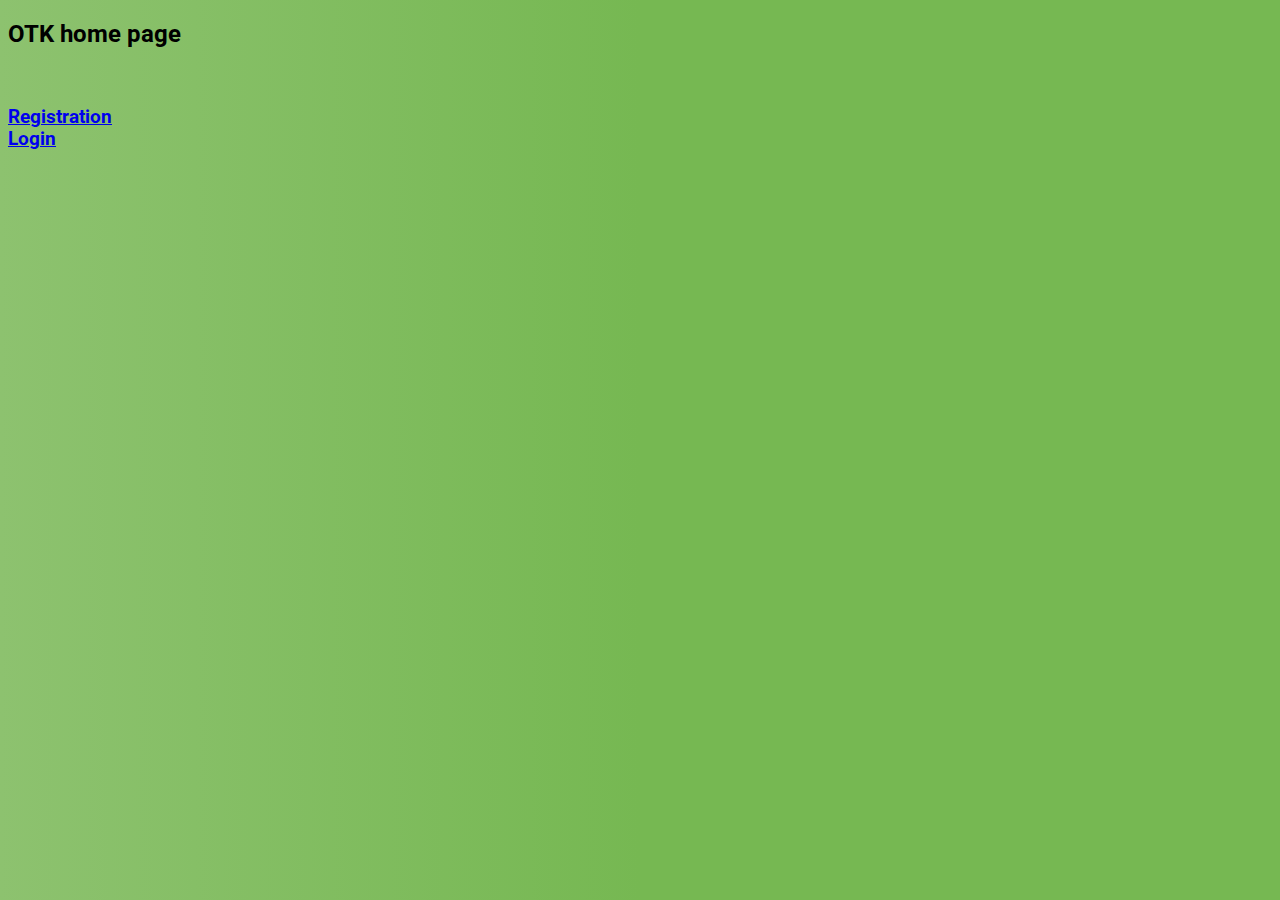
==== otk/src/main/resources/static/index.html @ ceb3e502 "Add files via upload" ====
<!DOCTYPE html>
<html lang="en" xmlns:th="http://www.thymeleaf.org">
<head>
    <meta charset="UTF-8">
    <title>OTK home</title>
    <link rel="stylesheet" href="css/style.css">
</head>
<body>
<h2>OTK home page</h2>
<br>
<form>
<h3>
    <a href="register">Registration</a><br>
    <a href="login">Login</a><br>
</h3>
</form>
</body>
</html>
---- otk/src/main/resources/static/css/style.css ----
@import url(https://fonts.googleapis.com/css?family=Roboto:300);

.login-page {
    width: 360px;
    padding: 8% 0 0;
    margin: auto;
}
.form {
    position: relative;
    z-index: 1;
    background: #FFFFFF;
    max-width: 360px;
    margin: 0 auto 100px;
    padding: 45px;
    text-align: center;
    box-shadow: 0 0 20px 0 rgba(0, 0, 0, 0.2), 0 5px 5px 0 rgba(0, 0, 0, 0.24);
}
.form input {
    font-family: "Roboto", sans-serif;
    outline: 0;
    background: #f2f2f2;
    width: 100%;
    border: 0;
    margin: 0 0 15px;
    padding: 15px;
    box-sizing: border-box;
    font-size: 14px;
}
.form button {
    font-family: "Roboto", sans-serif;
    text-transform: uppercase;
    outline: 0;
    background: #8caf4e;
    width: 100%;
    border: 0;
    padding: 15px;
    color: #FFFFFF;
    font-size: 14px;
    -webkit-transition: all 0.3 ease;
    transition: all 0.3 ease;
    cursor: pointer;
}
.form button:hover,.form button:active,.form button:focus {
    background: #43A047;
}
.form .message {
    margin: 15px 0 0;
    color: #b3b3b3;
    font-size: 12px;
}
.form .message a {
    color: #4CAF50;
    text-decoration: none;
}
.form .register-form {
    display: none;
}
.container {
    position: relative;
    z-index: 1;
    max-width: 300px;
    margin: 0 auto;
}
.container:before, .container:after {
    content: "";
    display: block;
    clear: both;
}
.container .info {
    margin: 50px auto;
    text-align: center;
}
.container .info h1 {
    margin: 0 0 15px;
    padding: 0;
    font-size: 36px;
    font-weight: 300;
    color: #1a1a1a;
}
.container .info span {
    color: #4d4d4d;
    font-size: 12px;
}
.container .info span a {
    color: #000000;
    text-decoration: none;
}
.container .info span .fa {
    color: #EF3B3A;
}
body {
    background: #76b852; /* fallback for old browsers */
    background: rgb(141,194,111);
    background: linear-gradient(90deg, rgba(141,194,111,1) 0%, rgba(118,184,82,1) 50%);
    font-family: "Roboto", sans-serif;
    -webkit-font-smoothing: antialiased;
    -moz-osx-font-smoothing: grayscale;
}
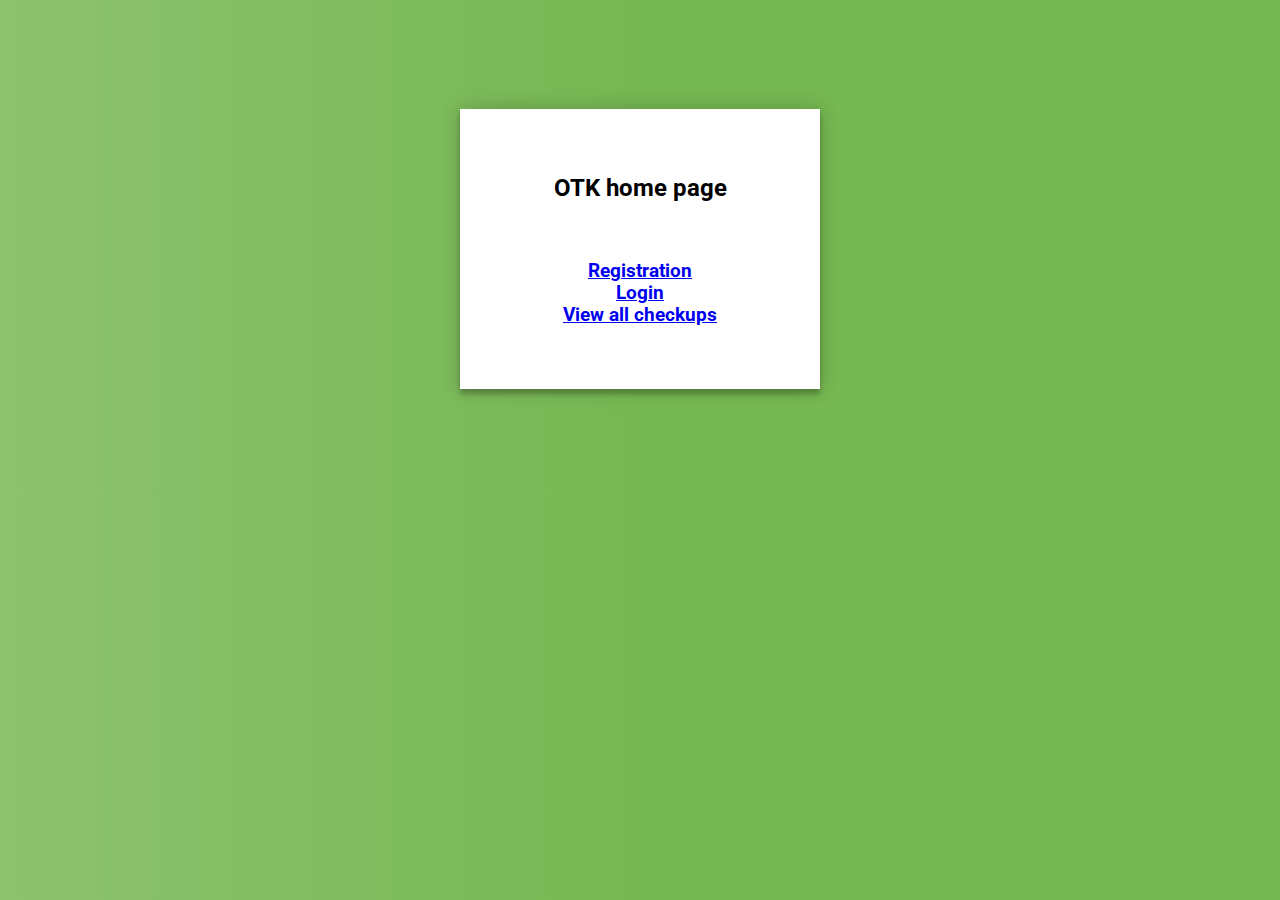
==== commit fe7357d2: "Add files via upload" ====
--- a/otk/src/main/resources/static/index.html
+++ b/otk/src/main/resources/static/index.html
@@ -6,13 +6,16 @@
     <link rel="stylesheet" href="css/style.css">
 </head>
 <body>
-<h2>OTK home page</h2>
-<br>
-<form>
+
+<div class="login-page">
+    <div class="form">
+    <h2>OTK home page</h2><br>
 <h3>
     <a href="register">Registration</a><br>
     <a href="login">Login</a><br>
+    <a href="checkups">View all checkups</a><br>
 </h3>
-</form>
+</div>
+</div>
 </body>
 </html>
